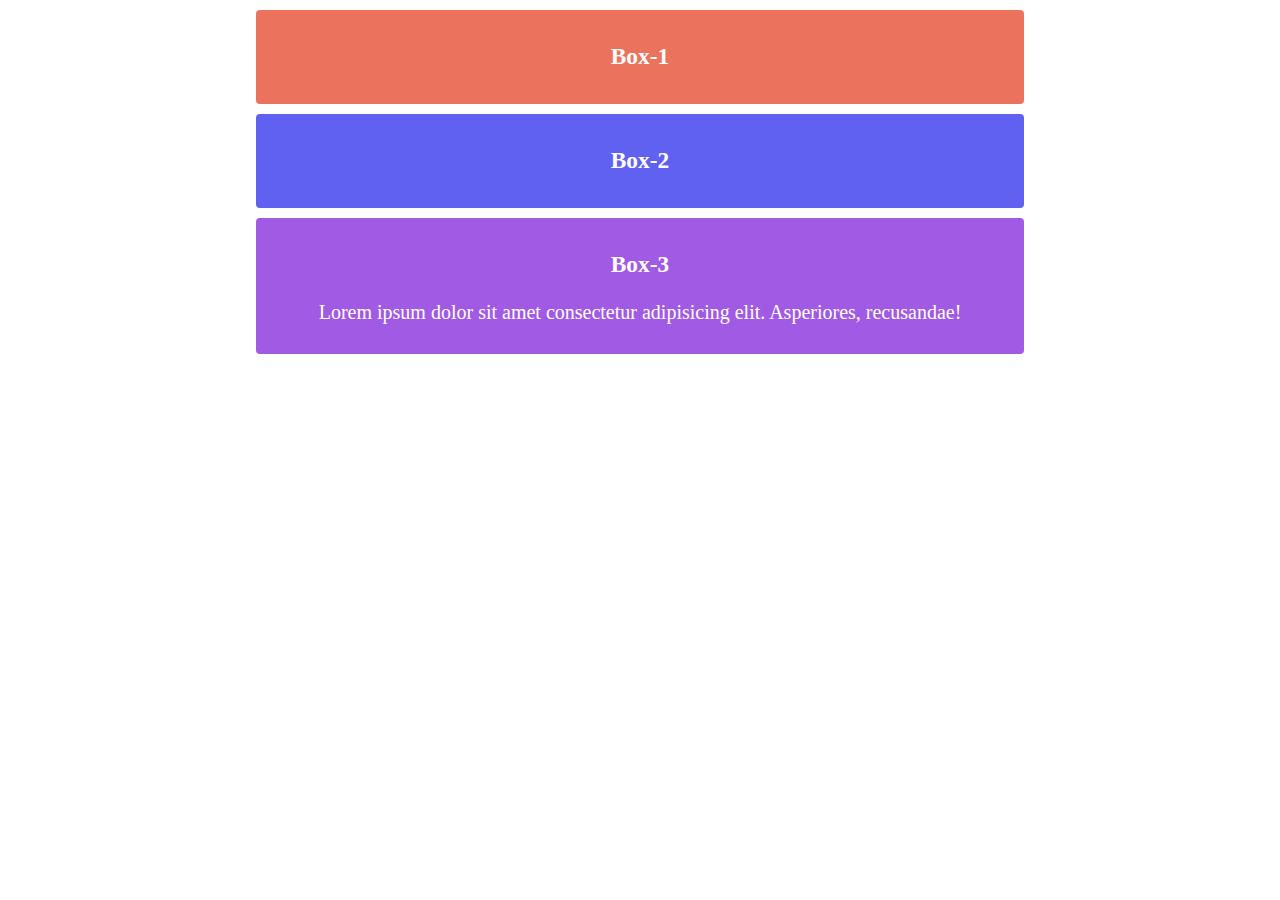
==== DOM/index.html @ e141a90d "create DOM folder and modify this" ====
<!DOCTYPE html>
<html lang="en">
<head>
    <meta charset="UTF-8">
    <meta name="viewport" content="width=device-width, initial-scale=1.0">
    <title>DOM Practice</title>
    <link rel="stylesheet" href="style.css">
</head>
<body>
    <section >
        <div class="box-1" id="tomato_box">
            <h3>Box-1</h3>
        </div>
        <div class="box-2">
            <h3>Box-2</h3>
        </div>
        <div class="box-3">
            <h3>Box-3</h3>
            <p>Lorem ipsum dolor sit amet consectetur adipisicing elit. Asperiores, recusandae!</p>
        </div>

    </section>

    <script src="dom.js"></script>
</body>
</html>
---- DOM/style.css ----
body{
    width: 60%;
    margin: 0 auto;
}
.box-1,
.box-2,
.box-3{
    height: max-content;
    padding: 10px 5px;
    margin-top: 10px;
    text-align: center;
    font-size: 20px;
    border-radius: 4px;
}

.box-1{
    background: rgb(235, 115, 94);

}
.box-2{
    background: rgb(97, 97, 241);

}

.box-3{
    background:rgb(161, 90, 227);

}

.box-1 >h3,
.box-2 >h3,
.box-3 >h3,p{
    color: white;
}
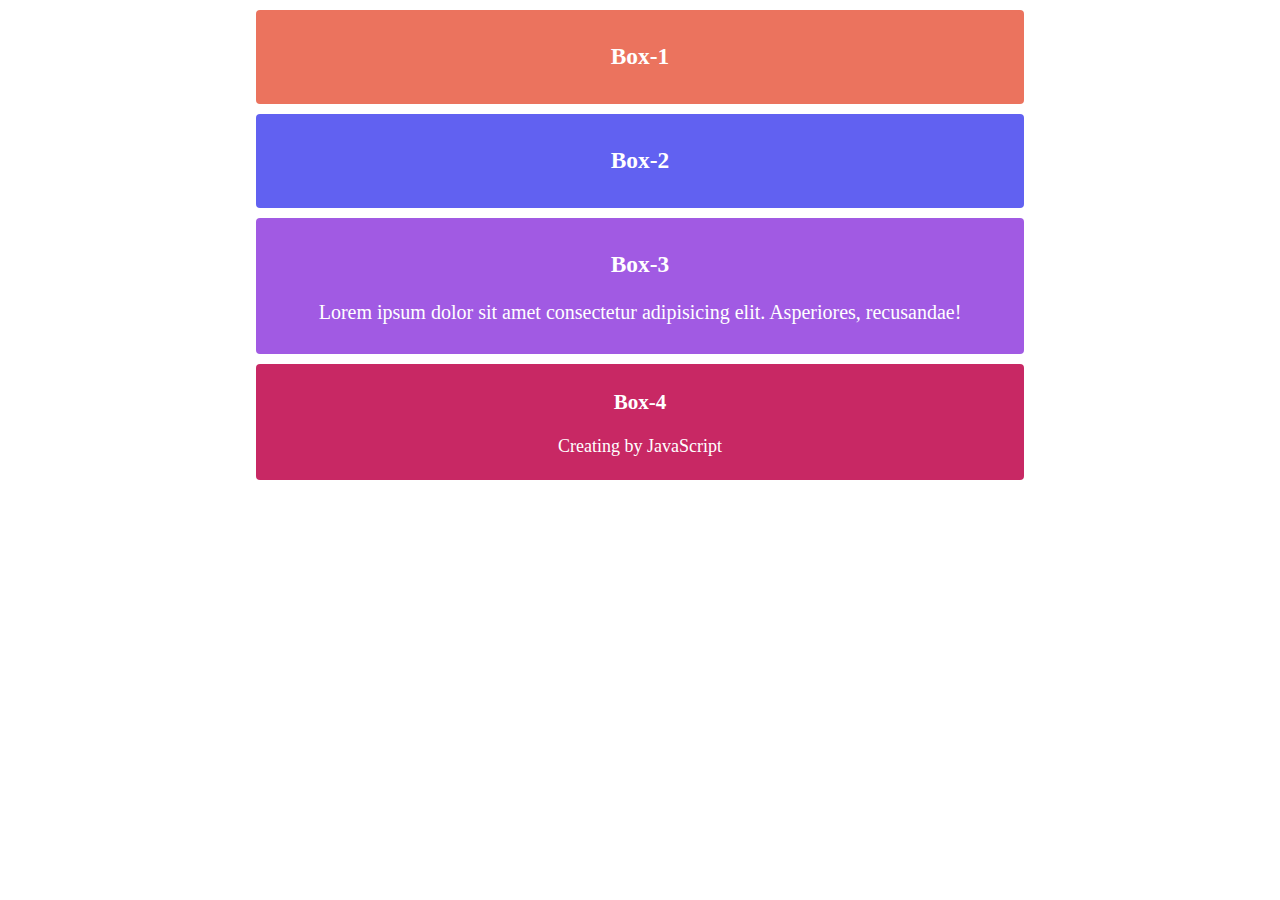
==== commit 3856395e: "create element and some style and insert main page using js" ====
--- a/DOM/index.html
+++ b/DOM/index.html
@@ -7,7 +7,7 @@
     <link rel="stylesheet" href="style.css">
 </head>
 <body>
-    <section >
+    <section id="container">
         <div class="box-1" id="tomato_box">
             <h3>Box-1</h3>
         </div>
@@ -20,7 +20,9 @@
         </div>
 
     </section>
-
-    <script src="dom.js"></script>
+    
+    <script src="insertElement.js"></script>
+    <!-- <script src="createElement.js"></script> -->
+    <!-- <script src="dom.js"></script> -->
 </body>
 </html>--- a/DOM/style.css
+++ b/DOM/style.css
@@ -29,6 +29,7 @@
 
 .box-1 >h3,
 .box-2 >h3,
-.box-3 >h3,p{
+.box-3 >h3,
+.box-3 >p{
     color: white;
 }
